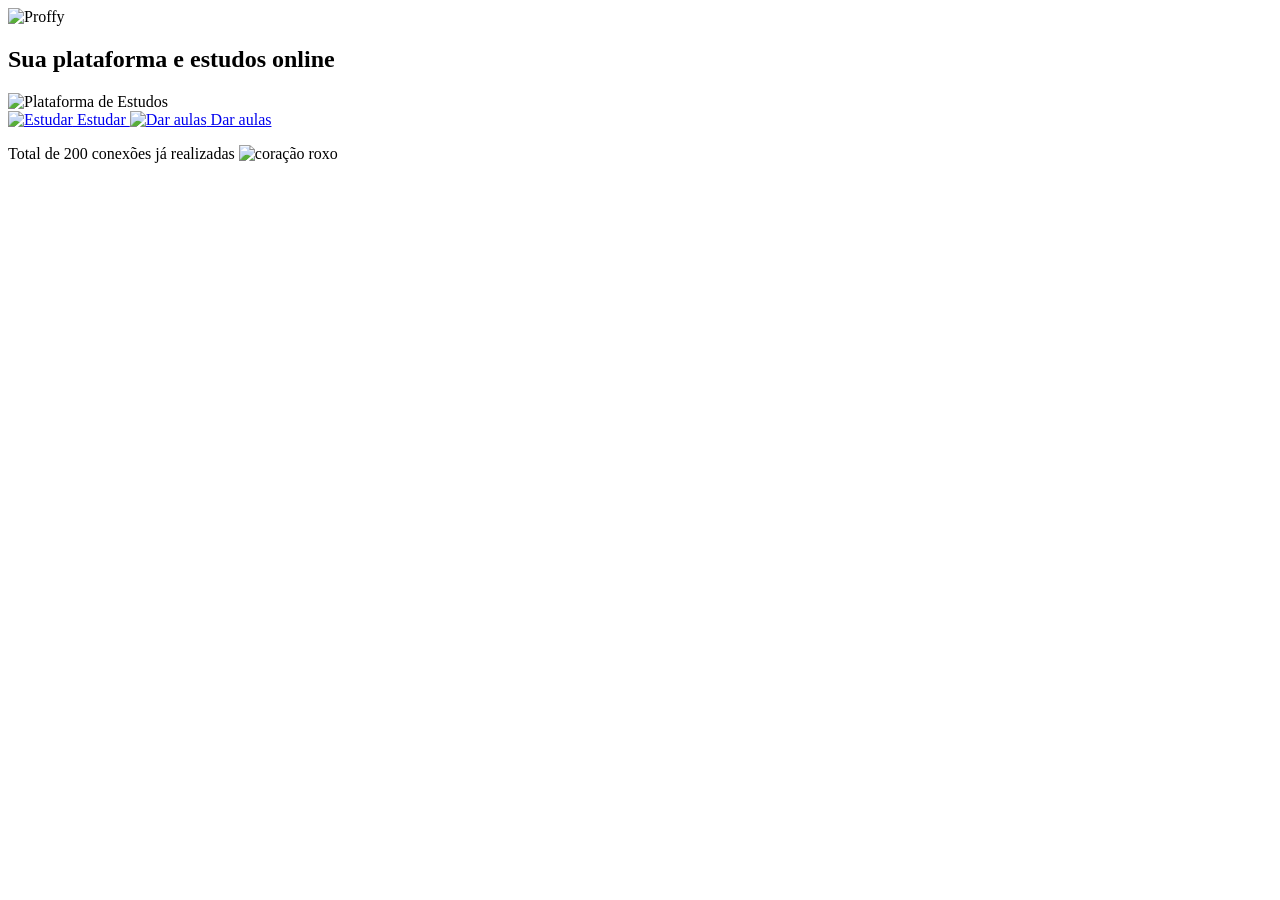
==== src/views/index.html @ 159dee09 "Proje 0708" ====
<!DOCTYPE html>
<!--lang é um atributo-->
<html lang="en">

<head>
    <meta charset="UTF-8">
    <meta name="viewport" content="width=device-width, initial-scale=1.0">
    <meta name="theme-color" content="#8257E5">

    <title>Proffy | Sua plataforma de estudos online</title>
    <link rel="shortcut icon" href="./img/favicon.png" type="image/png">
    <link rel="stylesheet" href="./css/main.css">
    <link rel="stylesheet" href="./partials/page-landing.css">
    <link
        href="https://fonts.googleapis.com/css2?family=Archivo:wght@400;700&amp;family=Poppins:wght@400;600&amp;display=swap"
        rel="stylesheet">
</head>
<body id="page-landing">
    <div id="container">
        <div class="logo-container">
            <img src="./img/logo.svg" alt="Proffy">
            <h2>Sua plataforma e estudos online</h2>
        </div>
        <img class="hero-image" src="./img/landing.svg" alt="Plataforma de Estudos">
    
                <div class="buttons-container">
                    <a class="study" href="/study">
                        <img src="./img/icons/study.svg" alt="Estudar">
                        Estudar                        
                    </a>
                    <a class="give-classes" href="/give-classes">
                        <img src="./img/icons/give-classes.svg" alt="Dar aulas">
                        Dar aulas
                    </a>

                </div>
        <p class="total-connections">
            Total de 200 conexões já realizadas
            <img src="./img/icons/purple-heart.svg" alt="coração roxo">
        </p>
    </div>
    

</body>

</html>
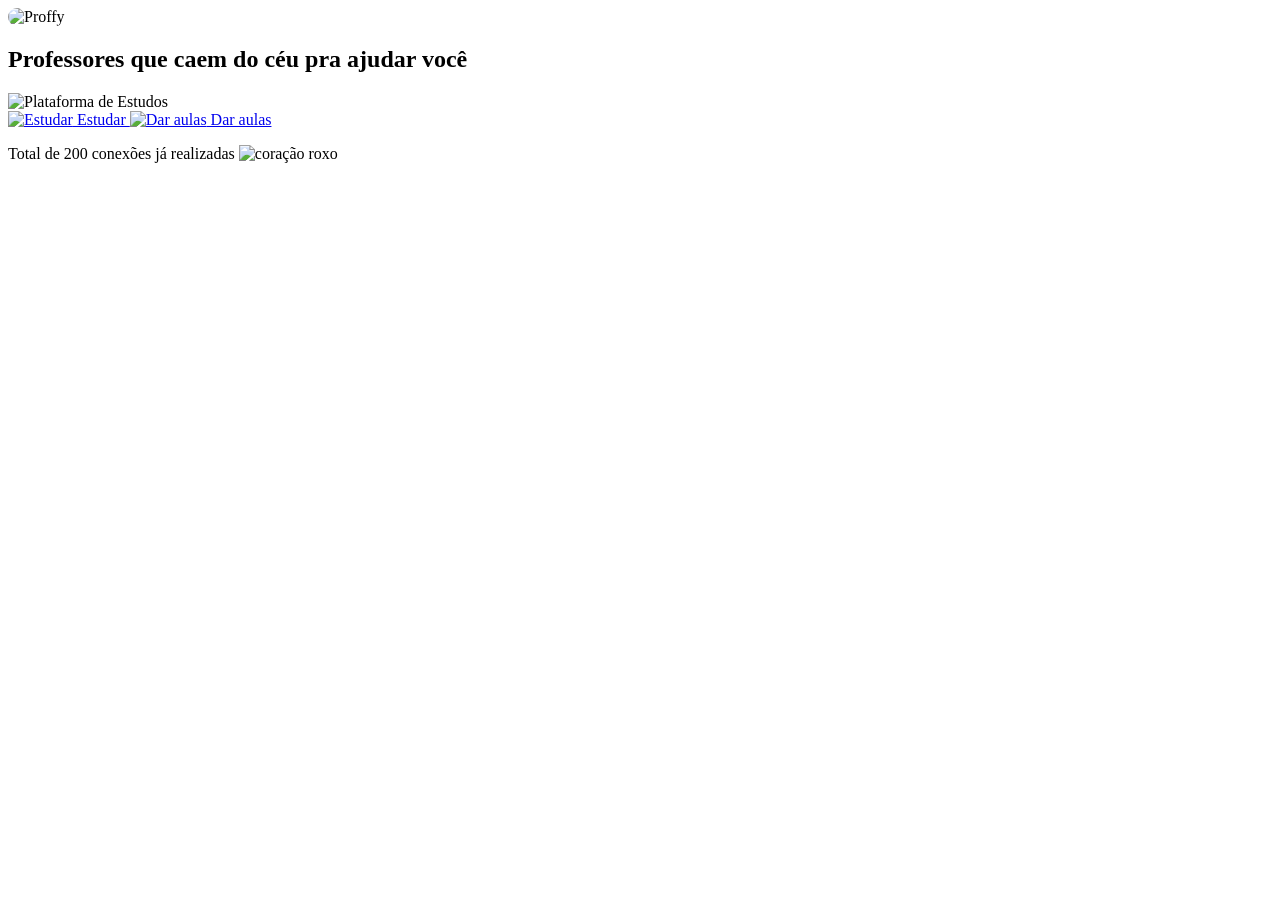
==== commit e712b2fc: "Atualizaçao Layout" ====
--- a/src/views/index.html
+++ b/src/views/index.html
@@ -1,46 +1,45 @@
 <!DOCTYPE html>
-<!--lang é um atributo-->
-<html lang="en">
+
+<html lang="pt-br">
 
 <head>
     <meta charset="UTF-8">
     <meta name="viewport" content="width=device-width, initial-scale=1.0">
     <meta name="theme-color" content="#8257E5">
 
-    <title>Proffy | Sua plataforma de estudos online</title>
-    <link rel="shortcut icon" href="./img/favicon.png" type="image/png">
+
+    <title>Educanjos | Professores que caem do céu pra ajudar você</title>
+    <link rel="shortcut icon" href="./img/minilogoEducanjos.png" type="image/png">
     <link rel="stylesheet" href="./css/main.css">
     <link rel="stylesheet" href="./partials/page-landing.css">
     <link
         href="https://fonts.googleapis.com/css2?family=Archivo:wght@400;700&amp;family=Poppins:wght@400;600&amp;display=swap"
         rel="stylesheet">
 </head>
+
 <body id="page-landing">
     <div id="container">
         <div class="logo-container">
-            <img src="./img/logo.svg" alt="Proffy">
-            <h2>Sua plataforma e estudos online</h2>
+            <img src="./img/logoEducanjos.jpeg" alt="Proffy" style="border-radius: 50px;">
+            <h2>Professores que caem do céu pra ajudar você</h2>
         </div>
         <img class="hero-image" src="./img/landing.svg" alt="Plataforma de Estudos">
-    
-                <div class="buttons-container">
-                    <a class="study" href="/study">
-                        <img src="./img/icons/study.svg" alt="Estudar">
-                        Estudar                        
-                    </a>
-                    <a class="give-classes" href="/give-classes">
-                        <img src="./img/icons/give-classes.svg" alt="Dar aulas">
-                        Dar aulas
-                    </a>
 
-                </div>
+        <div class="buttons-container">
+            <a class="study" href="/login/aluno">
+                <img src="./img/icons/study.svg" alt="Estudar">
+                Estudar
+            </a>
+            <a class="give-classes" href="/login/professor">
+                <img src="./img/icons/give-classes.svg" alt="Dar aulas">
+                Dar aulas
+            </a>
+        </div>
         <p class="total-connections">
             Total de 200 conexões já realizadas
             <img src="./img/icons/purple-heart.svg" alt="coração roxo">
         </p>
     </div>
-    
-
 </body>
 
 </html>
